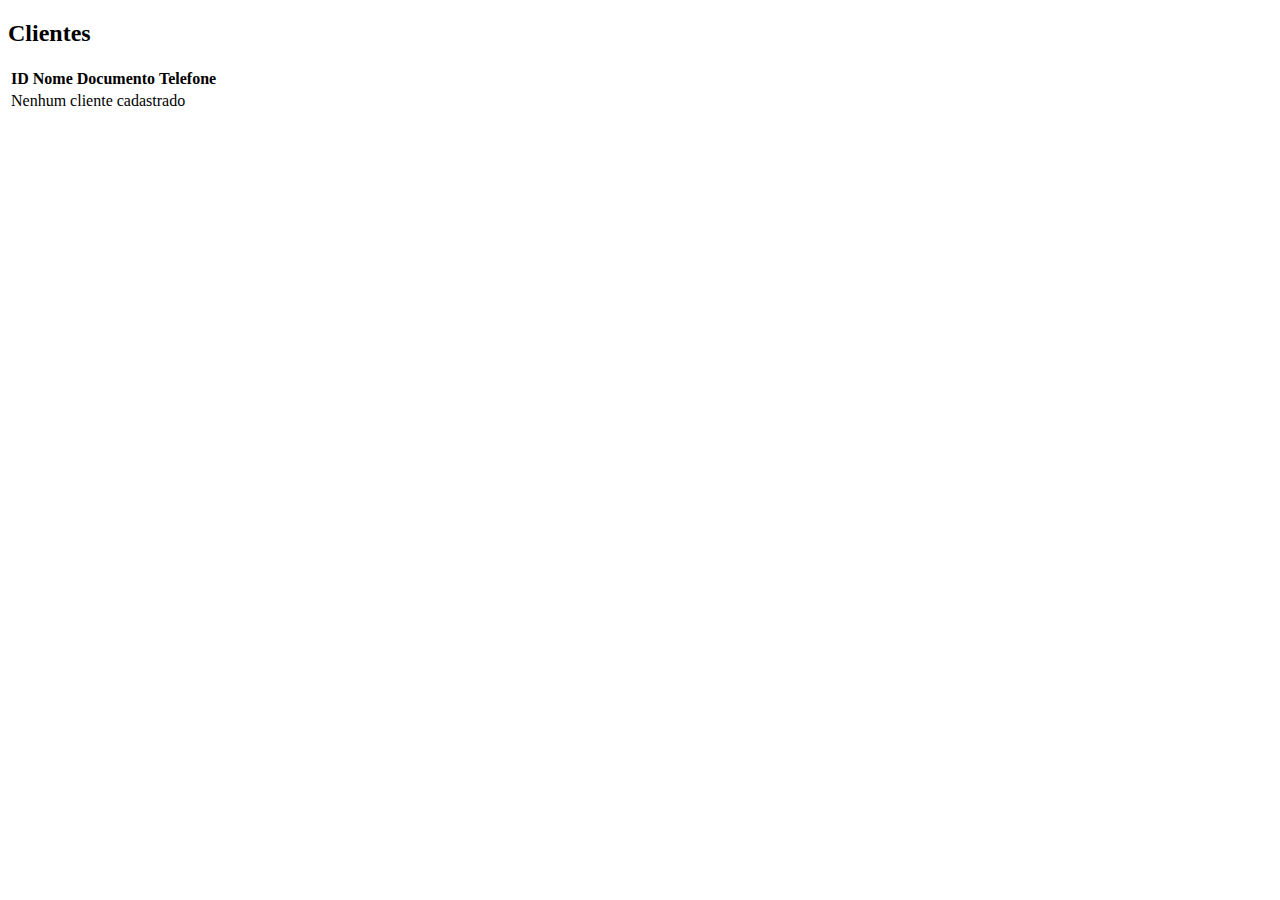
==== src/main/resources/templates/customer/index.html @ 63218b21 "Cadastro e listagem de clientes" ====
<!DOCTYPE html>
<html lang="en">
<head th:replace="template/header :: head"></head>
<body>
    <div th:replace="fragments/navbar :: navbar"></div>

    <div class="container">
        <div class="page-title">
            <h2>Clientes</h2>
        </div>

        <div class="mt-4">
            <table class="table">
                <thead>
                    <tr>
                        <th scope="col">ID</th>
                        <th scope="col">Nome</th>
                        <th scope="col">Documento</th>
                        <th scope="col">Telefone</th>
                    </tr>
                </thead>
                <tbody>
                    <tr th:if="${customers.empty}">
                        <td colspan="4">Nenhum cliente cadastrado</td>
                    </tr>
                    <tr th:each="customer : ${customers}">
                        <td>
                            <span th:text="${customer.getId()}"></span>
                        </td>
                        <td>
                            <span th:text="${customer.getName()}"></span>
                        </td>
                        <td>
                            <span th:text="${customer.getDocument()}"></span>
                        </td>
                        <td>
                            <span th:text="${customer.getMobilePhone()}"></span>
                        </td>
                    </tr>
                </tbody>
            </table>
        </div>
    </div>
</body>
</html>
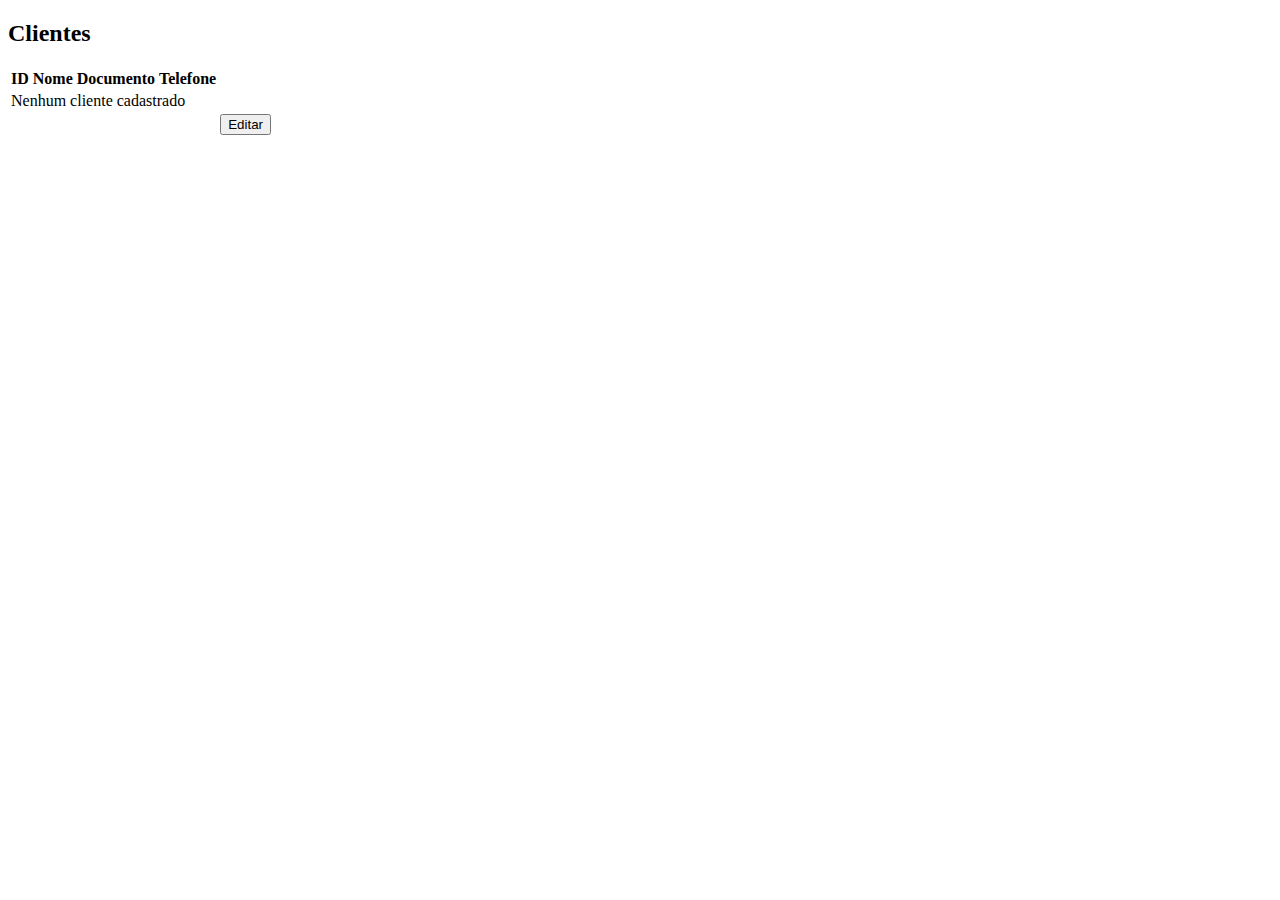
==== commit 05d11b52: "Edicao de cliente" ====
--- a/src/main/resources/templates/customer/index.html
+++ b/src/main/resources/templates/customer/index.html
@@ -17,6 +17,7 @@
                         <th scope="col">Nome</th>
                         <th scope="col">Documento</th>
                         <th scope="col">Telefone</th>
+                        <th scope="col"></th>
                     </tr>
                 </thead>
                 <tbody>
@@ -28,13 +29,18 @@
                             <span th:text="${customer.getId()}"></span>
                         </td>
                         <td>
-                            <span th:text="${customer.getName()}"></span>
+                            <span th:text="${customer.getCustomerName()}"></span>
                         </td>
                         <td>
-                            <span th:text="${customer.getDocument()}"></span>
+                            <span th:text="${customer.getCustomerDocument()}"></span>
                         </td>
                         <td>
-                            <span th:text="${customer.getMobilePhone()}"></span>
+                            <span th:text="${customer.getCustomerMobilePhone()}"></span>
+                        </td>
+                        <td>
+                            <button type="button" class="btn btn-warning">
+                                <a th:href="@{'/customers/edit/' + ${customer.getId()}}">Editar</a>
+                            </button>
                         </td>
                     </tr>
                 </tbody>
